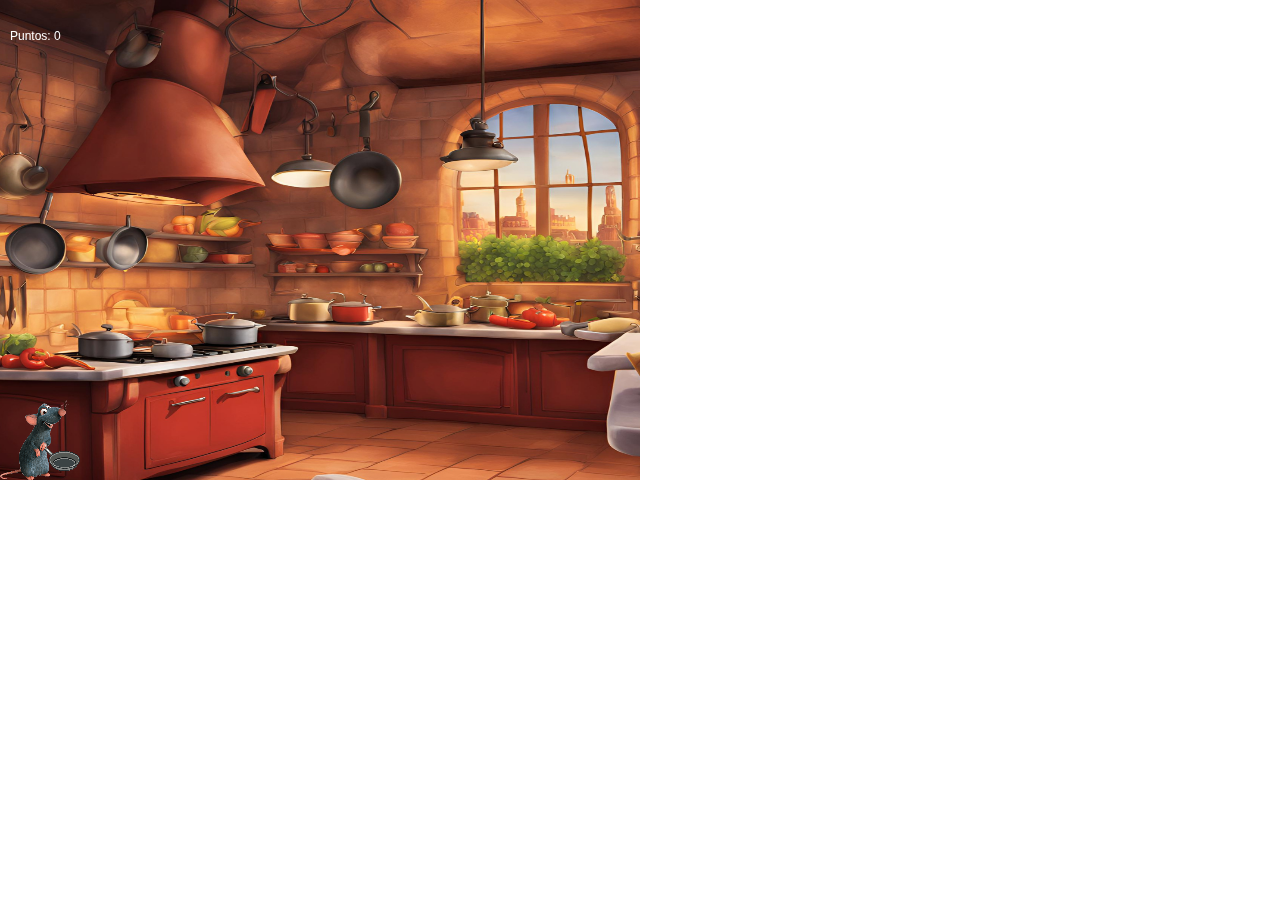
==== tpfinalparte2/index.html @ 65124f78 "Add files via upload" ====
<!DOCTYPE html>
<html>
<head>
  <meta charset="utf-8">
  <meta name="viewport" content="width=device-width, initial-scale=1.0">

  <!-- PLEASE NO CHANGES BELOW THIS LINE (UNTIL I SAY SO) -->
  <script language="javascript" type="text/javascript" src="libraries/p5.min.js"></script>
  <script language="javascript" type="text/javascript" src="botones.js"></script>
  <script language="javascript" type="text/javascript" src="ingredientes.js"></script>
  <script language="javascript" type="text/javascript" src="juego.js"></script>
  <script language="javascript" type="text/javascript" src="jugador.js"></script>
  <script language="javascript" type="text/javascript" src="pantallas.js"></script>
  <script language="javascript" type="text/javascript" src="tpfinalparte2.js"></script>
  <!-- OK, YOU CAN MAKE CHANGES BELOW THIS LINE AGAIN -->

  <style>
    body {
      padding: 0;
      margin: 0;
    }
  </style>
</head>

<body>
</body>
</html>
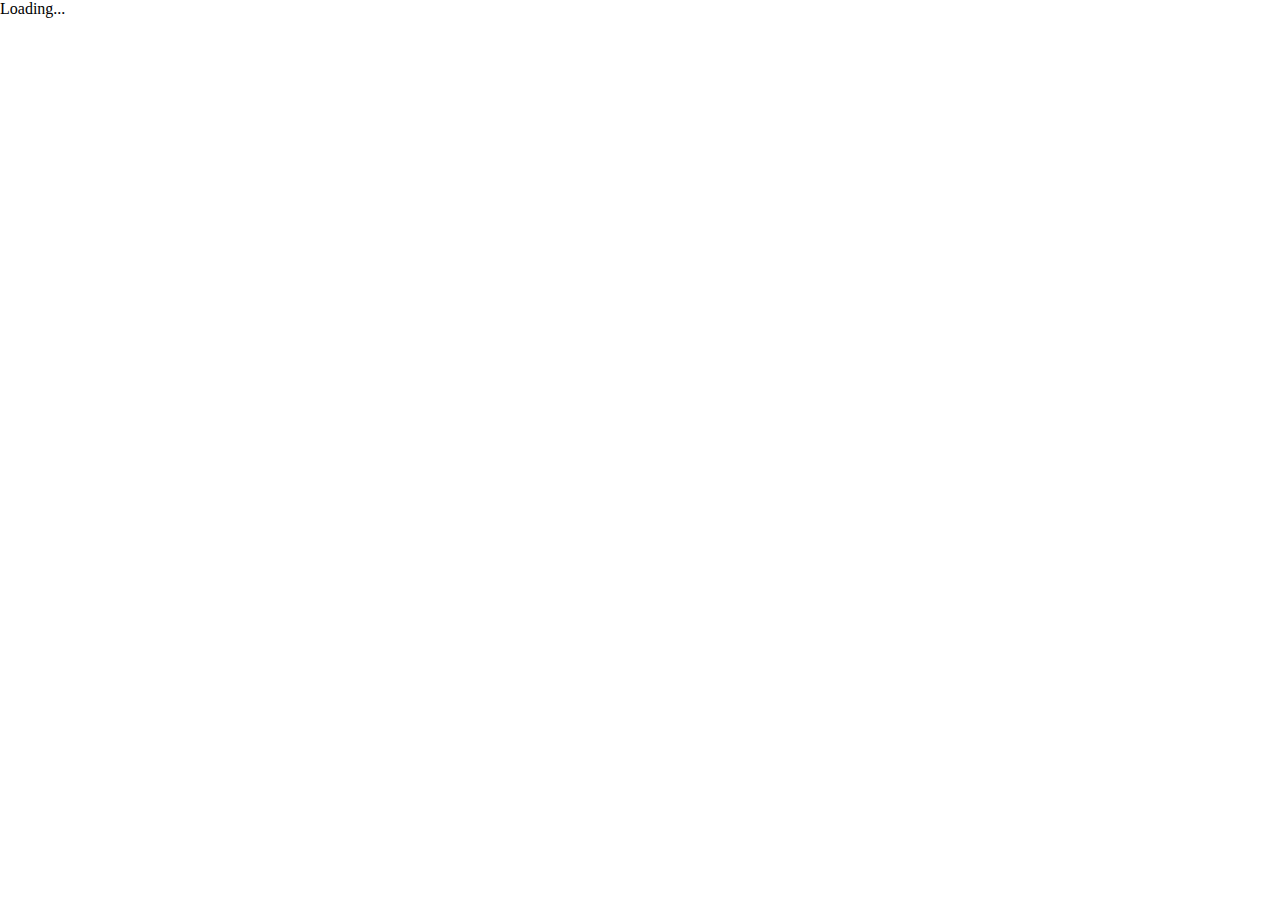
==== commit 52f76c25: "Add files via upload" ====
--- a/tpfinalparte2/index.html
+++ b/tpfinalparte2/index.html
@@ -10,7 +10,6 @@
   <script language="javascript" type="text/javascript" src="ingredientes.js"></script>
   <script language="javascript" type="text/javascript" src="juego.js"></script>
   <script language="javascript" type="text/javascript" src="jugador.js"></script>
-  <script language="javascript" type="text/javascript" src="pantallas.js"></script>
   <script language="javascript" type="text/javascript" src="tpfinalparte2.js"></script>
   <!-- OK, YOU CAN MAKE CHANGES BELOW THIS LINE AGAIN -->
 
